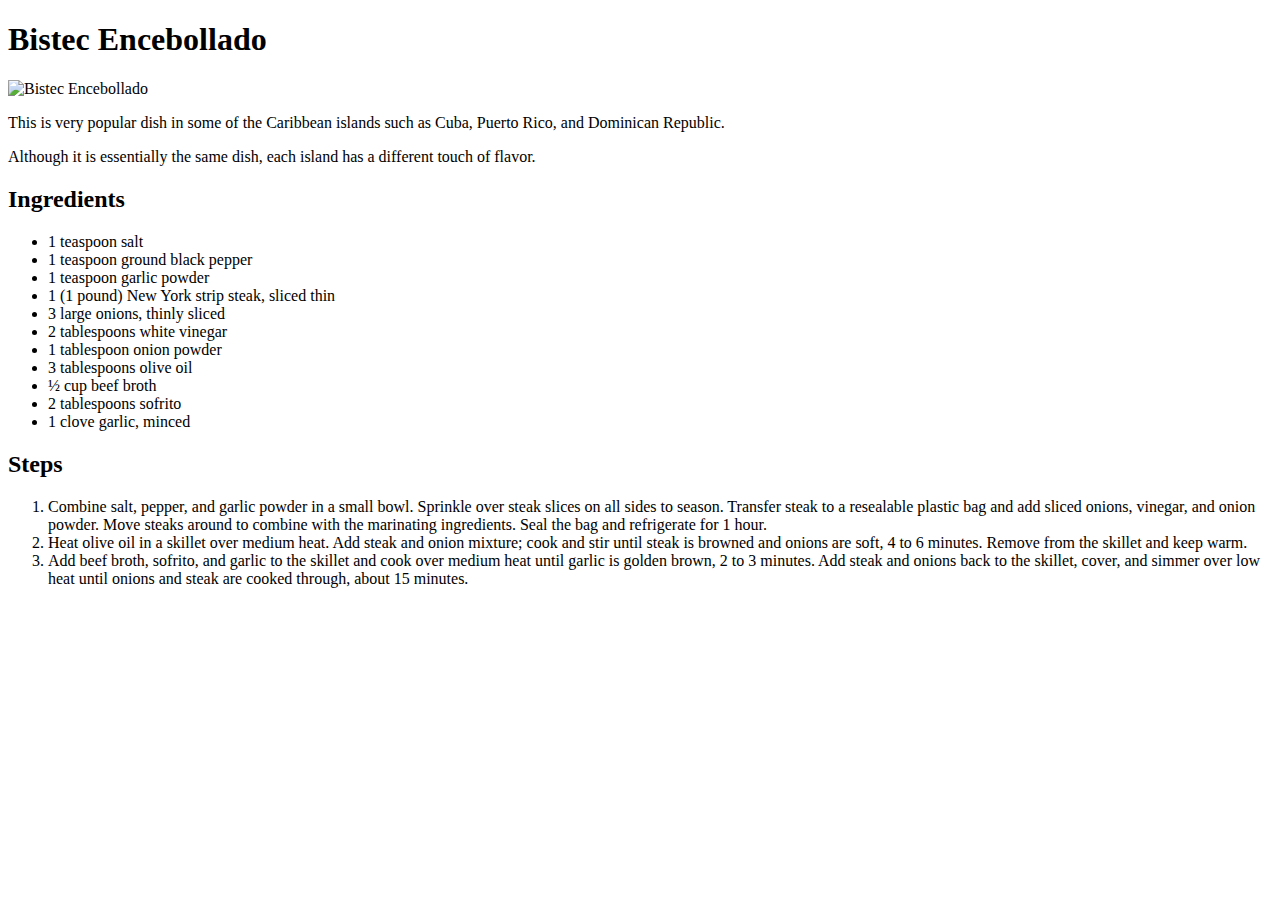
==== recipes/bistec-encebollado.html @ 2c0ccca8 "Add 3 recipes and index.html" ====
<!DOCTYPE html>
<html lang="en">
<head>
    <meta charset="UTF-8">
    <meta http-equiv="X-UA-Compatible" content="IE=edge">
    <meta name="viewport" content="width=device-width, initial-scale=1.0">
    <title>Bistec Encebollado</title>
</head>
<body>
    <h1>Bistec Encebollado</h1>
    <img src="https://www.allrecipes.com/thmb/WWMjhwYlRUVKZJ_rTy3hh3ClHrc=/750x0/filters:no_upscale():max_bytes(150000):strip_icc()/284258bistec-encebollado-cuban-steak-and-onionsfabeveryday4x3-1eb15f392bc7487a8970b9085c14569f.jpg" alt="Bistec Encebollado">
    <p>This is very popular dish in some of the Caribbean islands such as Cuba, Puerto Rico, and Dominican Republic.</p>
    <p>Although it is essentially the same dish, each island has a different touch of flavor.</p>
    <h2>Ingredients</h2>
    <ul>
        <li>1 teaspoon salt</li>
        <li>1 teaspoon ground black pepper</li>
        <li>1 teaspoon garlic powder</li>
        <li>1 (1 pound) New York strip steak, sliced thin</li>
        <li>3 large onions, thinly sliced</li>
        <li>2 tablespoons white vinegar</li>
        <li>1 tablespoon onion powder</li>
        <li>3 tablespoons olive oil</li>
        <li>½ cup beef broth</li>
        <li>2 tablespoons sofrito</li>
        <li>1 clove garlic, minced</li>
    </ul>
    <h2>Steps</h2>
    <ol>
        <li>Combine salt, pepper, and garlic powder in a small bowl. Sprinkle over steak slices on all sides to season. Transfer steak to a resealable plastic bag and add sliced onions, vinegar, and onion powder. Move steaks around to combine with the marinating ingredients. Seal the bag and refrigerate for 1 hour.</li>
        <li>Heat olive oil in a skillet over medium heat. Add steak and onion mixture; cook and stir until steak is browned and onions are soft, 4 to 6 minutes. Remove from the skillet and keep warm.</li>
        <li>Add beef broth, sofrito, and garlic to the skillet and cook over medium heat until garlic is golden brown, 2 to 3 minutes. Add steak and onions back to the skillet, cover, and simmer over low heat until onions and steak are cooked through, about 15 minutes.</li>
    </ol>
</body>
</html>
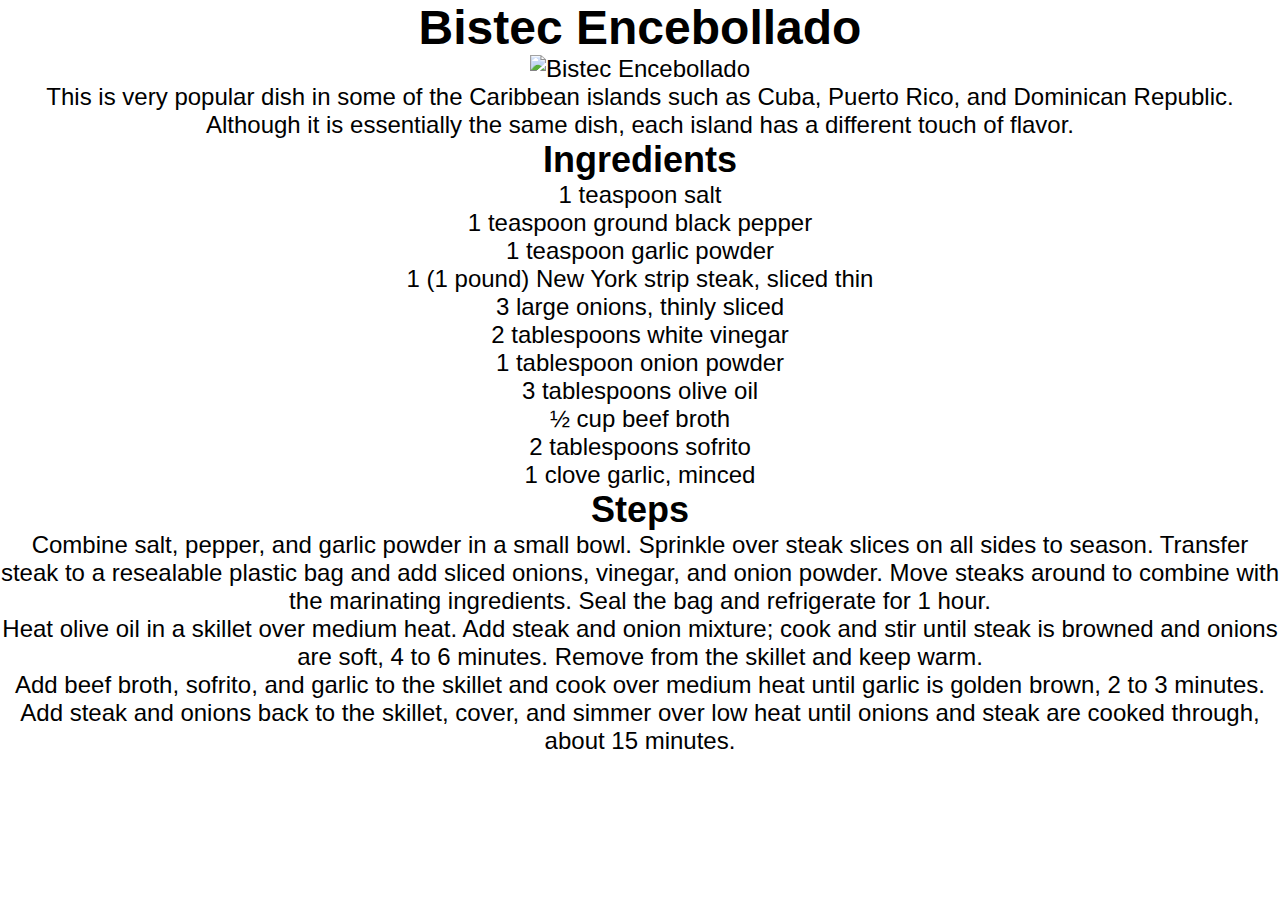
==== commit d33a8380: "Link style.css with html files and apply general styles to the whole document" ====
--- a/recipes/bistec-encebollado.html
+++ b/recipes/bistec-encebollado.html
@@ -4,11 +4,12 @@
     <meta charset="UTF-8">
     <meta http-equiv="X-UA-Compatible" content="IE=edge">
     <meta name="viewport" content="width=device-width, initial-scale=1.0">
+    <link rel="stylesheet" href="../style.css">
     <title>Bistec Encebollado</title>
 </head>
 <body>
     <h1>Bistec Encebollado</h1>
-    <img src="https://www.allrecipes.com/thmb/WWMjhwYlRUVKZJ_rTy3hh3ClHrc=/750x0/filters:no_upscale():max_bytes(150000):strip_icc()/284258bistec-encebollado-cuban-steak-and-onionsfabeveryday4x3-1eb15f392bc7487a8970b9085c14569f.jpg" alt="Bistec Encebollado">
+    <img class="picture-recipe" src="https://www.allrecipes.com/thmb/WWMjhwYlRUVKZJ_rTy3hh3ClHrc=/750x0/filters:no_upscale():max_bytes(150000):strip_icc()/284258bistec-encebollado-cuban-steak-and-onionsfabeveryday4x3-1eb15f392bc7487a8970b9085c14569f.jpg" alt="Bistec Encebollado">
     <p>This is very popular dish in some of the Caribbean islands such as Cuba, Puerto Rico, and Dominican Republic.</p>
     <p>Although it is essentially the same dish, each island has a different touch of flavor.</p>
     <h2>Ingredients</h2>
--- a/style.css
+++ b/style.css
@@ -0,0 +1,19 @@
+* {
+    margin: 0;
+    padding: 0;
+    box-sizing: border-box;
+}
+
+body {
+    font-family: 'Segoe UI', Tahoma, Geneva, Verdana, sans-serif;
+    font-size: 24px;
+    text-align: center;
+}
+
+#main-title {
+    color: red;
+}
+
+.links {
+    margin-top: 20px;
+}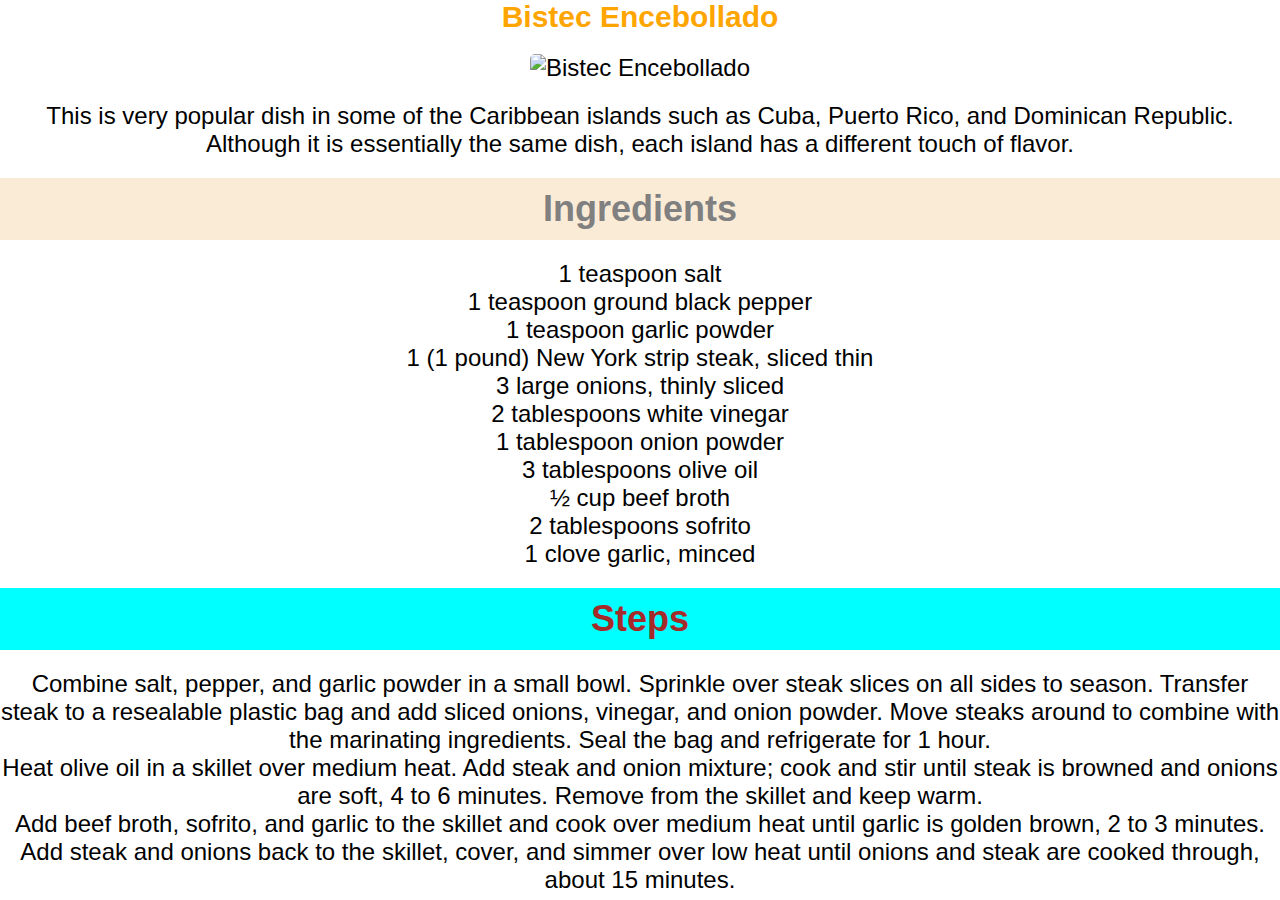
==== commit c764d6b2: "Finish styles.css and create classes for html elements" ====
--- a/recipes/bistec-encebollado.html
+++ b/recipes/bistec-encebollado.html
@@ -8,11 +8,11 @@
     <title>Bistec Encebollado</title>
 </head>
 <body>
-    <h1>Bistec Encebollado</h1>
-    <img class="picture-recipe" src="https://www.allrecipes.com/thmb/WWMjhwYlRUVKZJ_rTy3hh3ClHrc=/750x0/filters:no_upscale():max_bytes(150000):strip_icc()/284258bistec-encebollado-cuban-steak-and-onionsfabeveryday4x3-1eb15f392bc7487a8970b9085c14569f.jpg" alt="Bistec Encebollado">
+    <h1 class="recipe-title">Bistec Encebollado</h1>
+    <img class="recipe-picture" src="https://www.allrecipes.com/thmb/WWMjhwYlRUVKZJ_rTy3hh3ClHrc=/750x0/filters:no_upscale():max_bytes(150000):strip_icc()/284258bistec-encebollado-cuban-steak-and-onionsfabeveryday4x3-1eb15f392bc7487a8970b9085c14569f.jpg" alt="Bistec Encebollado">
     <p>This is very popular dish in some of the Caribbean islands such as Cuba, Puerto Rico, and Dominican Republic.</p>
     <p>Although it is essentially the same dish, each island has a different touch of flavor.</p>
-    <h2>Ingredients</h2>
+    <h2 class="recipe-ingredients-title">Ingredients</h2>
     <ul>
         <li>1 teaspoon salt</li>
         <li>1 teaspoon ground black pepper</li>
@@ -26,7 +26,7 @@
         <li>2 tablespoons sofrito</li>
         <li>1 clove garlic, minced</li>
     </ul>
-    <h2>Steps</h2>
+    <h2 class="recipe-steps-title">Steps</h2>
     <ol>
         <li>Combine salt, pepper, and garlic powder in a small bowl. Sprinkle over steak slices on all sides to season. Transfer steak to a resealable plastic bag and add sliced onions, vinegar, and onion powder. Move steaks around to combine with the marinating ingredients. Seal the bag and refrigerate for 1 hour.</li>
         <li>Heat olive oil in a skillet over medium heat. Add steak and onion mixture; cook and stir until steak is browned and onions are soft, 4 to 6 minutes. Remove from the skillet and keep warm.</li>
--- a/style.css
+++ b/style.css
@@ -10,10 +10,45 @@
     text-align: center;
 }
 
+ul,
+ol {
+    list-style: none;
+}
+
 #main-title {
     color: red;
 }
 
 .links {
     margin-top: 20px;
+}
+
+.recipe-title {
+    font-size: 30px;
+    color: orange;
+}
+
+.recipe-picture {
+    margin-top: 20px;
+    margin-bottom: 20px;
+    width: 300px;
+    height: auto;
+    border-radius: 5px;
+}
+
+.recipe-ingredients-title,
+.recipe-steps-title {
+    margin-top: 20px;
+    margin-bottom: 20px;
+    padding: 10px 0 10px 0;
+}
+
+.recipe-ingredients-title {
+    background-color: antiquewhite;
+    color: gray;
+}
+
+.recipe-steps-title {
+    background-color: aqua;
+    color: brown;
 }